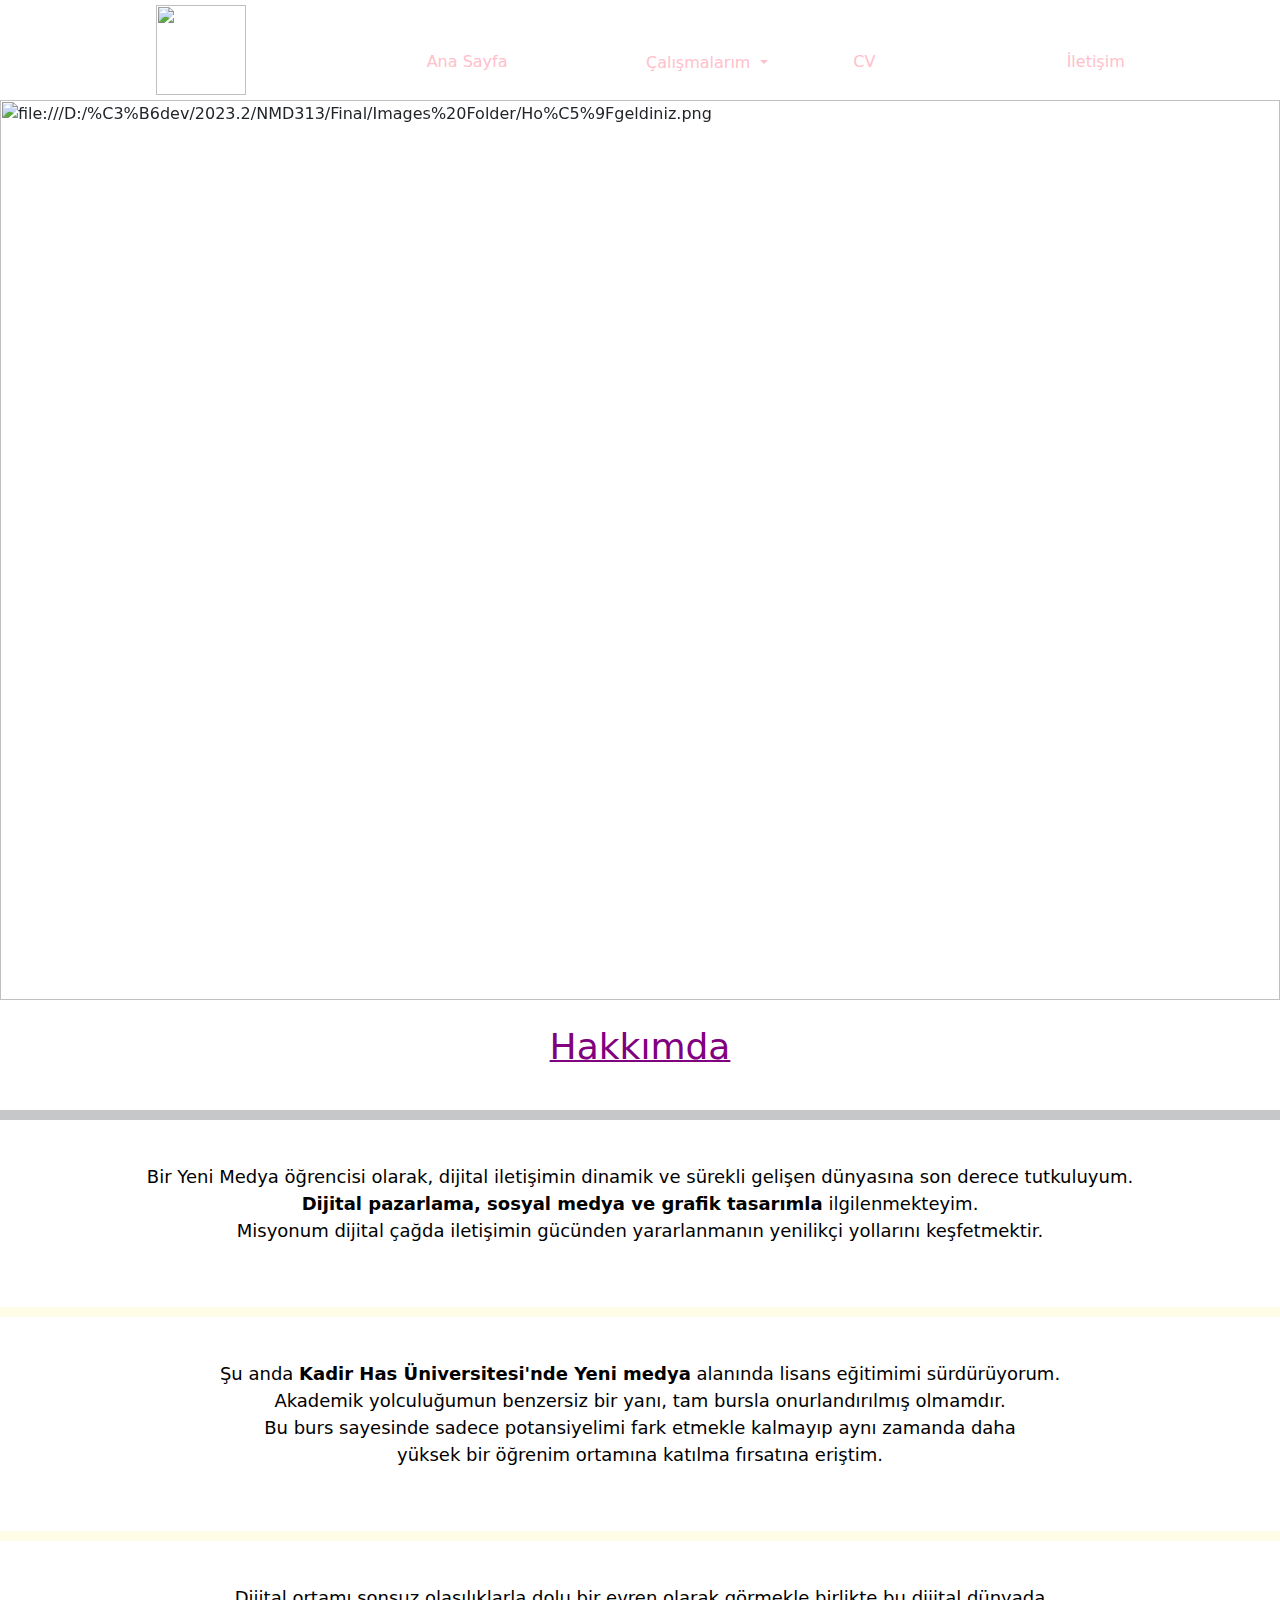
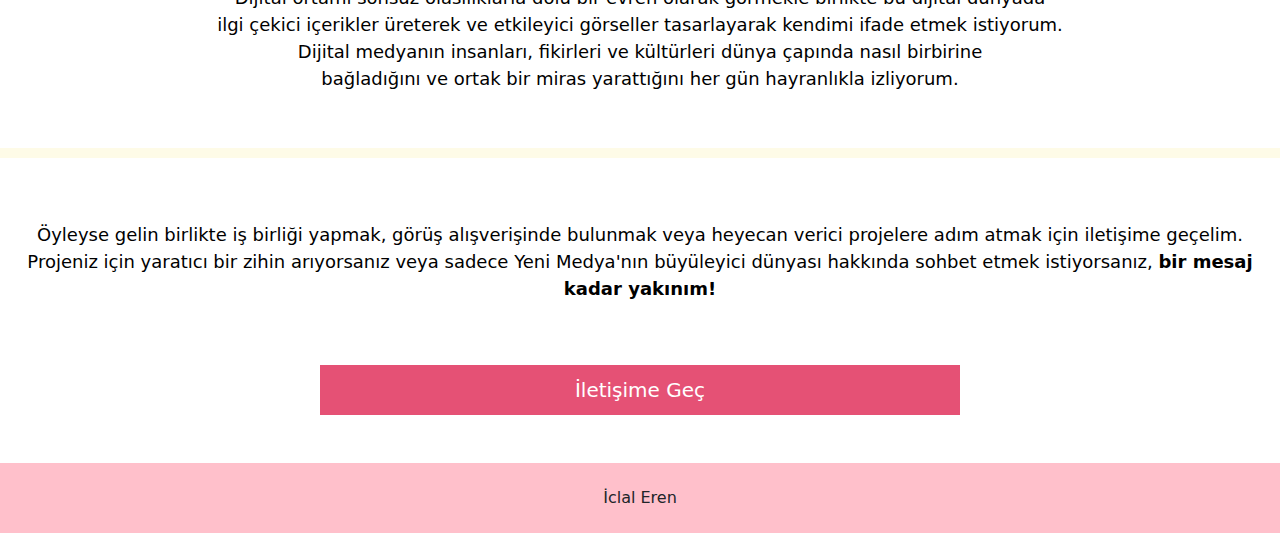
==== index.html @ 82a36df7 "Add files via upload" ====
<html>
<head>
<title> İclal Eren </title>
<link rel="stylesheet" href="style.css"></link>
<meta name="viewport" content="width=device-width, initial-scale=1">
<link href="https://cdn.jsdelivr.net/npm/bootstrap@5.3.3/dist/css/bootstrap.min.css" rel="stylesheet">
<link href="https://getbootstrap.com/docs/5.3/assets/css/docs.css" rel="stylesheet">
<script src="https://cdn.jsdelivr.net/npm/bootstrap@5.3.3/dist/js/bootstrap.bundle.min.js"></script>
</head>
<body>

<div id="top-container"  class="row">
<div class="col-lg-4 col-md-4 col-sm-12 logo">
<img src="file:///D:/%C3%B6dev/2023.2/NMD313/Final/Images%20Folder/%C4%B0clal%20Eren%20Logo.png"style="height:90px"/>
</div>
<div class="col-lg-2 col-md-2 col-sm-12 menu">
 <a href="index.html"> Ana Sayfa </a>
</div>

 <div class="dropdown col-lg-2 col-md-2 col-sm-12 menu">
      <button class="dropdown-toggle" data-bs-toggle="dropdown" aria-expanded="false">
        <a href="portfolyo.html"> Çalışmalarım </a>
      </button>
      <ul class="dropdown-menu" style="">
        <li><a class="dropdown-item" href="sosyal medya yönetimi.html">Sosyal Medya Yönetimi</a></li>
        <li><a class="dropdown-item" href="web tasarımı.html">Website Tasarımı</a></li>
        <li><a class="dropdown-item" href="logo tasarımı.html">Logo Tasarımı</a></li>
      </ul>
    </div>
<div class="col-lg-2 col-md-2 col-sm-12 menu">
<a href="resume.html"> CV </a>
</div>
<div class="col-lg-2 col-md-2 col-sm-12 menu">
<a href="contact.html"> İletişim </a>
</div>

</div>
</div>

<div id="carouselExampleFade" class="carousel slide carousel-fade">
  <div class="carousel-inner">
    <div class="carousel-item active">
      <img src="file:///D:/%C3%B6dev/2023.2/NMD313/Final/Images%20Folder/Ho%C5%9Fgeldiniz.png" class="d-block w-100" alt="file:///D:/%C3%B6dev/2023.2/NMD313/Final/Images%20Folder/Ho%C5%9Fgeldiniz.png">
    </div>
    <div class="carousel-item">
      <img src="file:///D:/%C3%B6dev/2023.2/NMD313/Final/Images%20Folder/Sosyal%20Medya.png" class="d-block w-100" alt="file:///D:/%C3%B6dev/2023.2/NMD313/Final/Images%20Folder/Sosyal%20Medya.png">
    </div>
    <div class="carousel-item">
      <img src="file:///D:/%C3%B6dev/2023.2/NMD313/Final/Images%20Folder/Web%20Tasar%C4%B1m.png" class="d-block w-100" alt="file:///D:/%C3%B6dev/2023.2/NMD313/Final/Images%20Folder/Web%20Tasar%C4%B1m.png">
    </div>
  <div class="carousel-item">
      <img src="file:///D:/%C3%B6dev/2023.2/NMD313/Final/Images%20Folder/Logo%20Tasar%C4%B1m%C4%B1.png" class="d-block w-100" alt="file:///D:/%C3%B6dev/2023.2/NMD313/Final/Images%20Folder/Logo%20Tasar%C4%B1m%C4%B1.png">
    </div>
  </div>
  <button class="carousel-control-prev" type="button" data-bs-target="#carouselExampleFade" data-bs-slide="prev">
    <span class="carousel-control-prev-icon" aria-hidden="true"></span>
    <span class="visually-hidden">Previous</span>
  </button>
  <button class="carousel-control-next" type="button" data-bs-target="#carouselExampleFade" data-bs-slide="next">
    <span class="carousel-control-next-icon" aria-hidden="true"></span>
    <span class="visually-hidden">Next</span>
  </button>
</div>

<div id="content-container" class="row">

<div class="col-lg-12 col-md-12 col-sm-12 content-box-2">
<p>
<span style="font-size:36px" > Hakkımda </span>
</div>
<hr style="height:5px;border-width:10;;background-color:FEF1A3">

<div class="col-lg-12 col-md-12 col-sm-12 content-box-3">
<br>
Bir Yeni Medya öğrencisi olarak, dijital iletişimin dinamik ve sürekli gelişen dünyasına son derece tutkuluyum.<br>
<b>Dijital pazarlama, sosyal medya ve grafik tasarımla</b> ilgilenmekteyim.
<br>Misyonum dijital çağda iletişimin gücünden yararlanmanın yenilikçi yollarını keşfetmektir.
<br><br> 
</p>
</div>

<hr style="height:5px;border-width:10;color:FEF1A3;background-color:FEF1A3">

<div class="col-lg-12 col-md-12 col-sm-12 content-box-3">

<p>
<br>
Şu anda
<b>Kadir Has Üniversitesi'nde Yeni medya</b> alanında lisans eğitimimi sürdürüyorum.
<br>Akademik yolculuğumun benzersiz bir yanı, tam bursla onurlandırılmış olmamdır.
<br>Bu burs sayesinde sadece potansiyelimi fark etmekle kalmayıp aynı zamanda daha <br> yüksek bir öğrenim ortamına katılma fırsatına eriştim.
<br><br>
</p>

</div>

<hr style="height:5px;border-width:10;color:FEF1A3;background-color:FEF1A3">

<div class="col-lg-12 col-md-12 col-sm-12 content-box-3">

<p>
<br>
Dijital ortamı sonsuz olasılıklarla dolu bir evren olarak görmekle birlikte bu dijital dünyada  <br>
ilgi çekici içerikler üreterek ve etkileyici görseller tasarlayarak kendimi ifade etmek istiyorum.
<br>Dijital medyanın insanları, fikirleri ve kültürleri dünya çapında nasıl birbirine 
<br>bağladığını ve ortak bir miras yarattığını her gün hayranlıkla izliyorum.
<br>
</p>

</div>

</div>

<hr style="height:5px;border-width:10;color:FEF1A3;background-color:FEF1A3">

<div class="col-lg-12 col-md-12 col-sm-12 content-box-3">
<p>
<br>
Öyleyse gelin birlikte iş birliği yapmak, görüş alışverişinde bulunmak veya heyecan verici projelere adım atmak için iletişime geçelim. 
<br> Projeniz için yaratıcı bir zihin arıyorsanız veya sadece Yeni Medya'nın büyüleyici dünyası hakkında sohbet etmek istiyorsanız, <b> bir mesaj kadar yakınım! </b> <br><br>
</p>

</div>

</div>

<div class="d-grid gap-2 col-6 mx-auto">
    <a href="contact.html" class="button">İletişime Geç</a>
</div>
 <br><br>


<div id="footer-container" class="row">

<div class="col-12 footer-content">
İclal Eren
</div>

</div>


</body>

<!-- BOOTSTRAP CALL-->

<link rel="stylesheet" href="https://stackpath.bootstrapcdn.com/bootstrap/4.1.1/css/bootstrap.min.css" integrity="sha384-WskhaSGFgHYWDcbwN70/dfYBj47jz9qbsMId/iRN3ewGhXQFZCSftd1LZCfmhktB" crossorigin="anonymous">

<script src="https://stackpath.bootstrapcdn.com/bootstrap/4.1.1/js/bootstrap.min.js" integrity="sha384-smHYKdLADwkXOn1EmN1qk/HfnUcbVRZyYmZ4qpPea6sjB/pTJ0euyQp0Mk8ck+5T" crossorigin="anonymous"></script>

<link rel="stylesheet" href="https://use.fontawesome.com/releases/v5.0.13/css/all.css" integrity="sha384-DNOHZ68U8hZfKXOrtjWvjxusGo9WQnrNx2sqG0tfsghAvtVlRW3tvkXWZh58N9jp" crossorigin="anonymous" />

<!-- FINISHED -->
</html>
---- style.css ----
@charset "UTF-8";

#top-container {
height:100px;
width:100%;
}

.logo{
height:100px;
padding:5px;
text-align:center;
float:left;
}

.menu{
padding:50px;
float:left;
}

.menu a{
color:pink;
text-decoration:none;
}

.menu a:hover{
color:purple;
text-decoration:overline;
}

#slider-container {
height:400px;
background-image: url("images/slider.png");
background-position: center;
background-repeat: no-repeat;
background-size: cover;
}

#content-container {
height:100px;
height:auto;
margin-top:20px;
margin-bottom:20px;
}

#content-container-2 {
height:100px;
height:auto;
margin-top:20px;
margin-bottom:20px;
background-color: #FEF1A3;
}

.content-box {
float:left;
overflow:hidden;
font-size:18px;
text-align:left;
margin-top:20px;
margin-bottom:20px;
}

.content-box-2 {
float:left;
overflow:hidden;
font-size:20px;
text-align:center;
margin-top:20px;
margin-bottom:20px;
color: purple;
text-decoration:underline;
}

.content-box-3 {
float:left;
overflow:hidden;
font-size:18px;
text-align:center;
margin-top:20px;
margin-bottom:20px;
color: black;
}

.content-box-4 {
float:left;
overflow:hidden;
font-size:24px;
text-align:center;
font: times new roman;
margin-top:20px;
margin-bottom:20px;
color: #C21818;
}

.content-box-5 {
float:left;
overflow:hidden;
font-size:20px;
text-align:center;
font: times new roman;
margin-top:20px;
margin-bottom:20px;
color: black;
}

.content-box-6 {
float:right;
overflow:hidden;
font-size:18px;
text-align:right;
font: times new roman;
margin-top:20px;
margin-bottom:20px;
color: black;
}

.content-box-7 {
float:left;
overflow:hidden;
font-size:18px;
text-align:left;
font: times new roman;
margin-top:20px;
margin-bottom:20px;
color: black;
}

#footer-container {
line-height:70px;
}

.footer-content{
text-align:center;
font-size: 16px;
background-color:pink;
}

.menu button {
border:0;
background:none;
color:pink;
}

.menu ul li {
line-height:40px;
height:40px;
text-decoration:none;
}

input, select, textarea{
  display:block;
  width:100%;
  padding:.3em;
  font-size:20px;
  background-color:##F9E0E3;
  border:solid 1px #CCC;
  resize:vertical;
}
textarea{
  min-height:180px;
}
select{
  color:indigo;
}
option{
  color:purple;
  background: lavenderBlush;
}
input[type=checkbox]{
  display:inline;
  width:auto;
  color:pink;
}

input[type=submit]{
  background:#E55175;
  margin:1em 0 0;
  color:white;
  border:none;
  border-radius:8px;
  transition:all .3s ease-out;
}

input:focus,
input:hover,
select:focus,
select:hover,
textarea:focus,
textarea:hover{
  background: lavenderBlush;
}


input[type=submit]:hover,
input[type=submit]:focus{
  background: #F9E0E3;
  color: black;
  outline:none;
}

@media screen and (min-width:600px) {
  /*  make the form 2 columns */
  form:after{
    content:'';
    display:block;
    clear:both;
  }
  .column{
    width:50%;
    padding:1em;
    float:left;
  }
}

.button {
    display: inline-block;
    padding: 10px 3px;
    font-size: 20px;
    color: white;
    background-color: #E55175;
    text-decoration: none;
    transition: background-color pink;
	transition: color purple;
    text-align: center;
}

.button:hover,
.button:focus {
    background-color: pink;
}
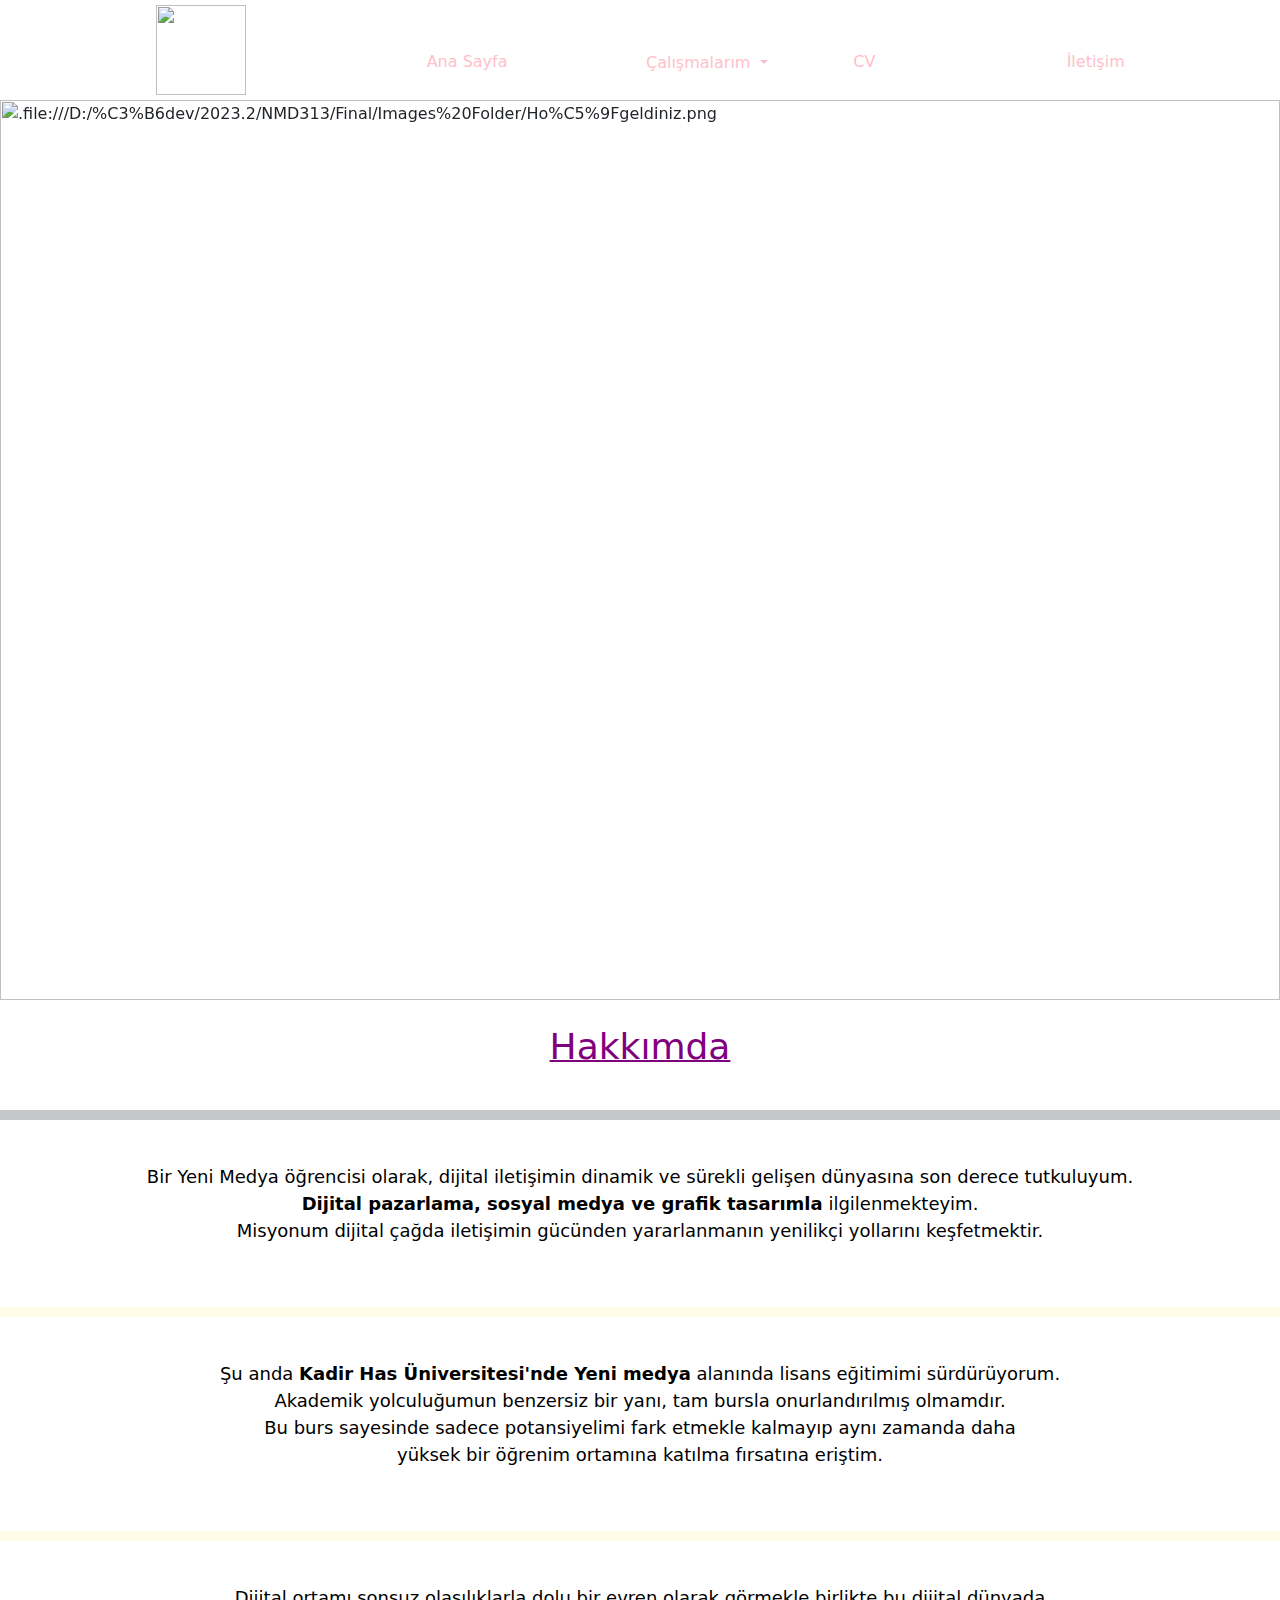
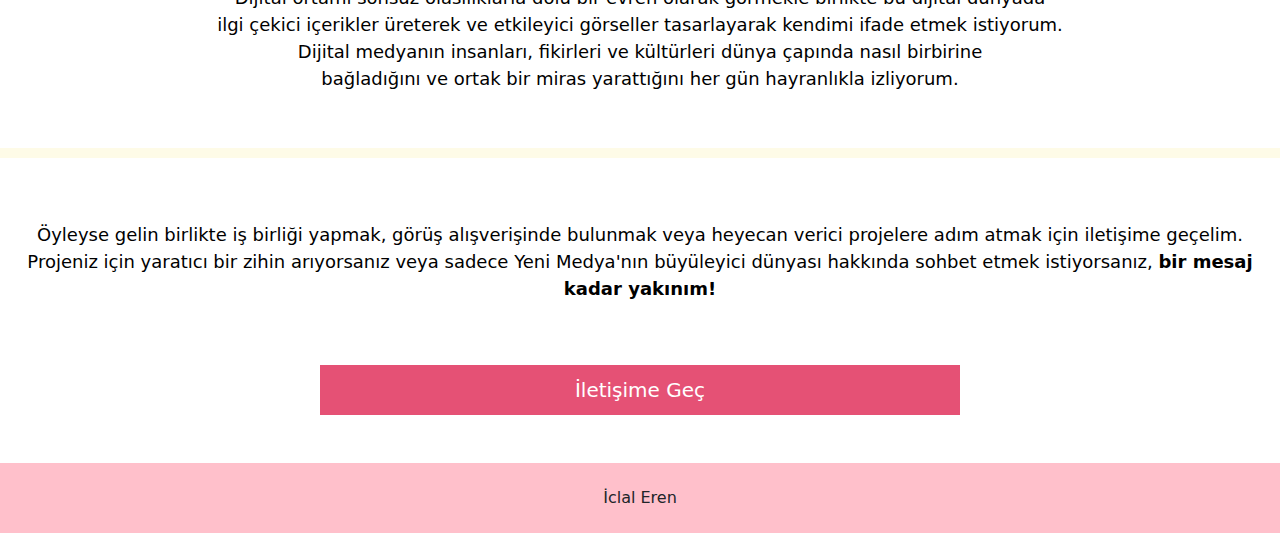
==== commit fcea6a90: "Update index.html" ====
--- a/index.html
+++ b/index.html
@@ -11,7 +11,7 @@
 
 <div id="top-container"  class="row">
 <div class="col-lg-4 col-md-4 col-sm-12 logo">
-<img src="file:///D:/%C3%B6dev/2023.2/NMD313/Final/Images%20Folder/%C4%B0clal%20Eren%20Logo.png"style="height:90px"/>
+<img src=".file:///D:/%C3%B6dev/2023.2/NMD313/Final/Images%20Folder/%C4%B0clal%20Eren%20Logo.png"style="height:90px"/>
 </div>
 <div class="col-lg-2 col-md-2 col-sm-12 menu">
  <a href="index.html"> Ana Sayfa </a>
@@ -40,16 +40,16 @@
 <div id="carouselExampleFade" class="carousel slide carousel-fade">
   <div class="carousel-inner">
     <div class="carousel-item active">
-      <img src="file:///D:/%C3%B6dev/2023.2/NMD313/Final/Images%20Folder/Ho%C5%9Fgeldiniz.png" class="d-block w-100" alt="file:///D:/%C3%B6dev/2023.2/NMD313/Final/Images%20Folder/Ho%C5%9Fgeldiniz.png">
+      <img src=".file:///D:/%C3%B6dev/2023.2/NMD313/Final/Images%20Folder/Ho%C5%9Fgeldiniz.png" class="d-block w-100" alt=".file:///D:/%C3%B6dev/2023.2/NMD313/Final/Images%20Folder/Ho%C5%9Fgeldiniz.png">
     </div>
     <div class="carousel-item">
-      <img src="file:///D:/%C3%B6dev/2023.2/NMD313/Final/Images%20Folder/Sosyal%20Medya.png" class="d-block w-100" alt="file:///D:/%C3%B6dev/2023.2/NMD313/Final/Images%20Folder/Sosyal%20Medya.png">
+      <img src=".file:///D:/%C3%B6dev/2023.2/NMD313/Final/Images%20Folder/Sosyal%20Medya.png" class="d-block w-100" alt=".file:///D:/%C3%B6dev/2023.2/NMD313/Final/Images%20Folder/Sosyal%20Medya.png">
     </div>
     <div class="carousel-item">
-      <img src="file:///D:/%C3%B6dev/2023.2/NMD313/Final/Images%20Folder/Web%20Tasar%C4%B1m.png" class="d-block w-100" alt="file:///D:/%C3%B6dev/2023.2/NMD313/Final/Images%20Folder/Web%20Tasar%C4%B1m.png">
+      <img src=".file:///D:/%C3%B6dev/2023.2/NMD313/Final/Images%20Folder/Web%20Tasar%C4%B1m.png" class="d-block w-100" alt=".file:///D:/%C3%B6dev/2023.2/NMD313/Final/Images%20Folder/Web%20Tasar%C4%B1m.png">
     </div>
   <div class="carousel-item">
-      <img src="file:///D:/%C3%B6dev/2023.2/NMD313/Final/Images%20Folder/Logo%20Tasar%C4%B1m%C4%B1.png" class="d-block w-100" alt="file:///D:/%C3%B6dev/2023.2/NMD313/Final/Images%20Folder/Logo%20Tasar%C4%B1m%C4%B1.png">
+      <img src=".file:///D:/%C3%B6dev/2023.2/NMD313/Final/Images%20Folder/Logo%20Tasar%C4%B1m%C4%B1.png" class="d-block w-100" alt=".file:///D:/%C3%B6dev/2023.2/NMD313/Final/Images%20Folder/Logo%20Tasar%C4%B1m%C4%B1.png">
     </div>
   </div>
   <button class="carousel-control-prev" type="button" data-bs-target="#carouselExampleFade" data-bs-slide="prev">
@@ -150,4 +150,4 @@
 <link rel="stylesheet" href="https://use.fontawesome.com/releases/v5.0.13/css/all.css" integrity="sha384-DNOHZ68U8hZfKXOrtjWvjxusGo9WQnrNx2sqG0tfsghAvtVlRW3tvkXWZh58N9jp" crossorigin="anonymous" />
 
 <!-- FINISHED -->
-</html>+</html>
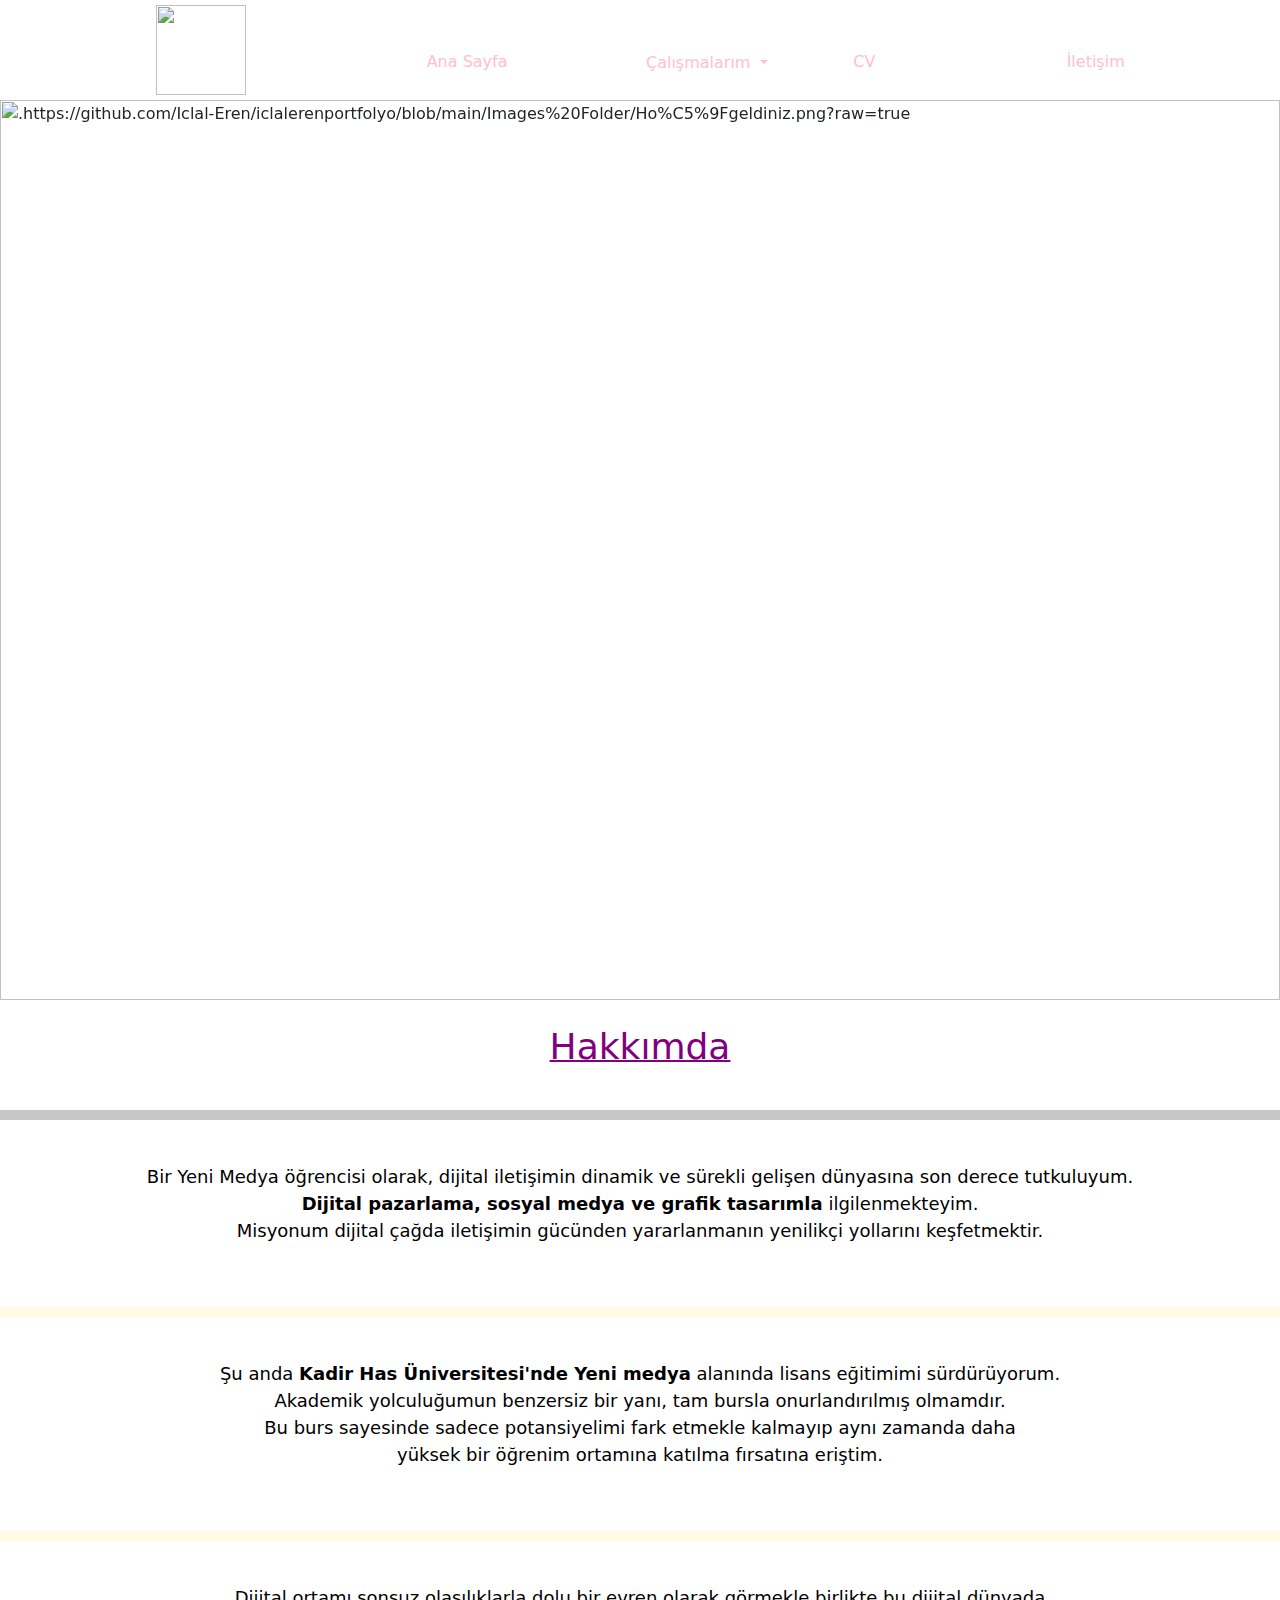
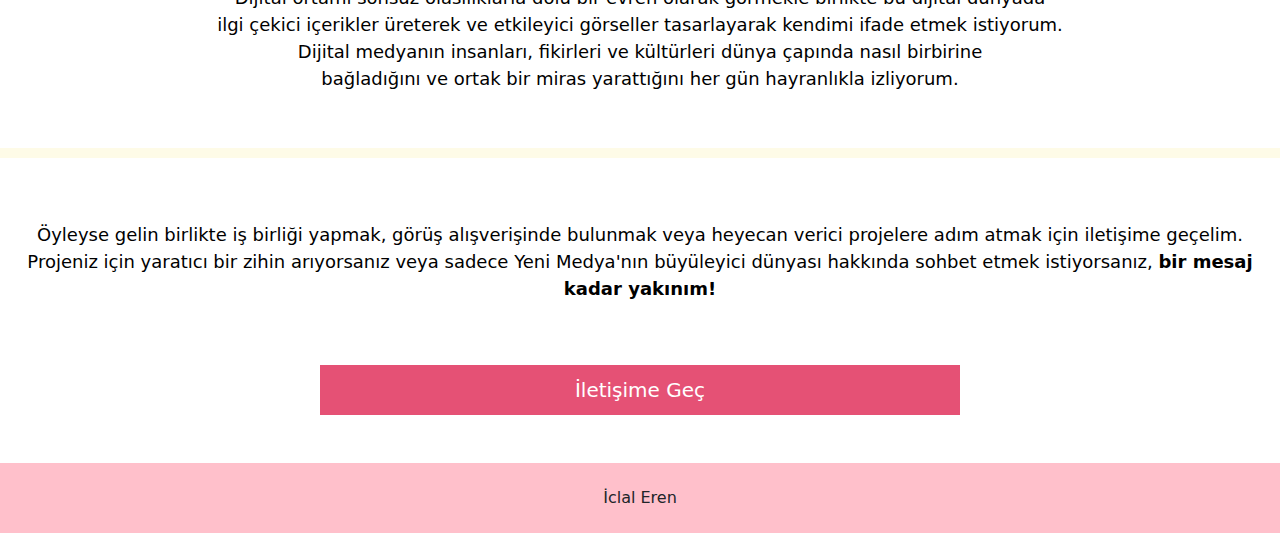
==== commit a456c0a6: "Update index.html" ====
--- a/index.html
+++ b/index.html
@@ -40,7 +40,7 @@
 <div id="carouselExampleFade" class="carousel slide carousel-fade">
   <div class="carousel-inner">
     <div class="carousel-item active">
-      <img src=".file:///D:/%C3%B6dev/2023.2/NMD313/Final/Images%20Folder/Ho%C5%9Fgeldiniz.png" class="d-block w-100" alt=".file:///D:/%C3%B6dev/2023.2/NMD313/Final/Images%20Folder/Ho%C5%9Fgeldiniz.png">
+      <img src=".https://github.com/Iclal-Eren/iclalerenportfolyo/blob/main/Images%20Folder/Ho%C5%9Fgeldiniz.png?raw=true" class="d-block w-100" alt=".https://github.com/Iclal-Eren/iclalerenportfolyo/blob/main/Images%20Folder/Ho%C5%9Fgeldiniz.png?raw=true">
     </div>
     <div class="carousel-item">
       <img src=".file:///D:/%C3%B6dev/2023.2/NMD313/Final/Images%20Folder/Sosyal%20Medya.png" class="d-block w-100" alt=".file:///D:/%C3%B6dev/2023.2/NMD313/Final/Images%20Folder/Sosyal%20Medya.png">
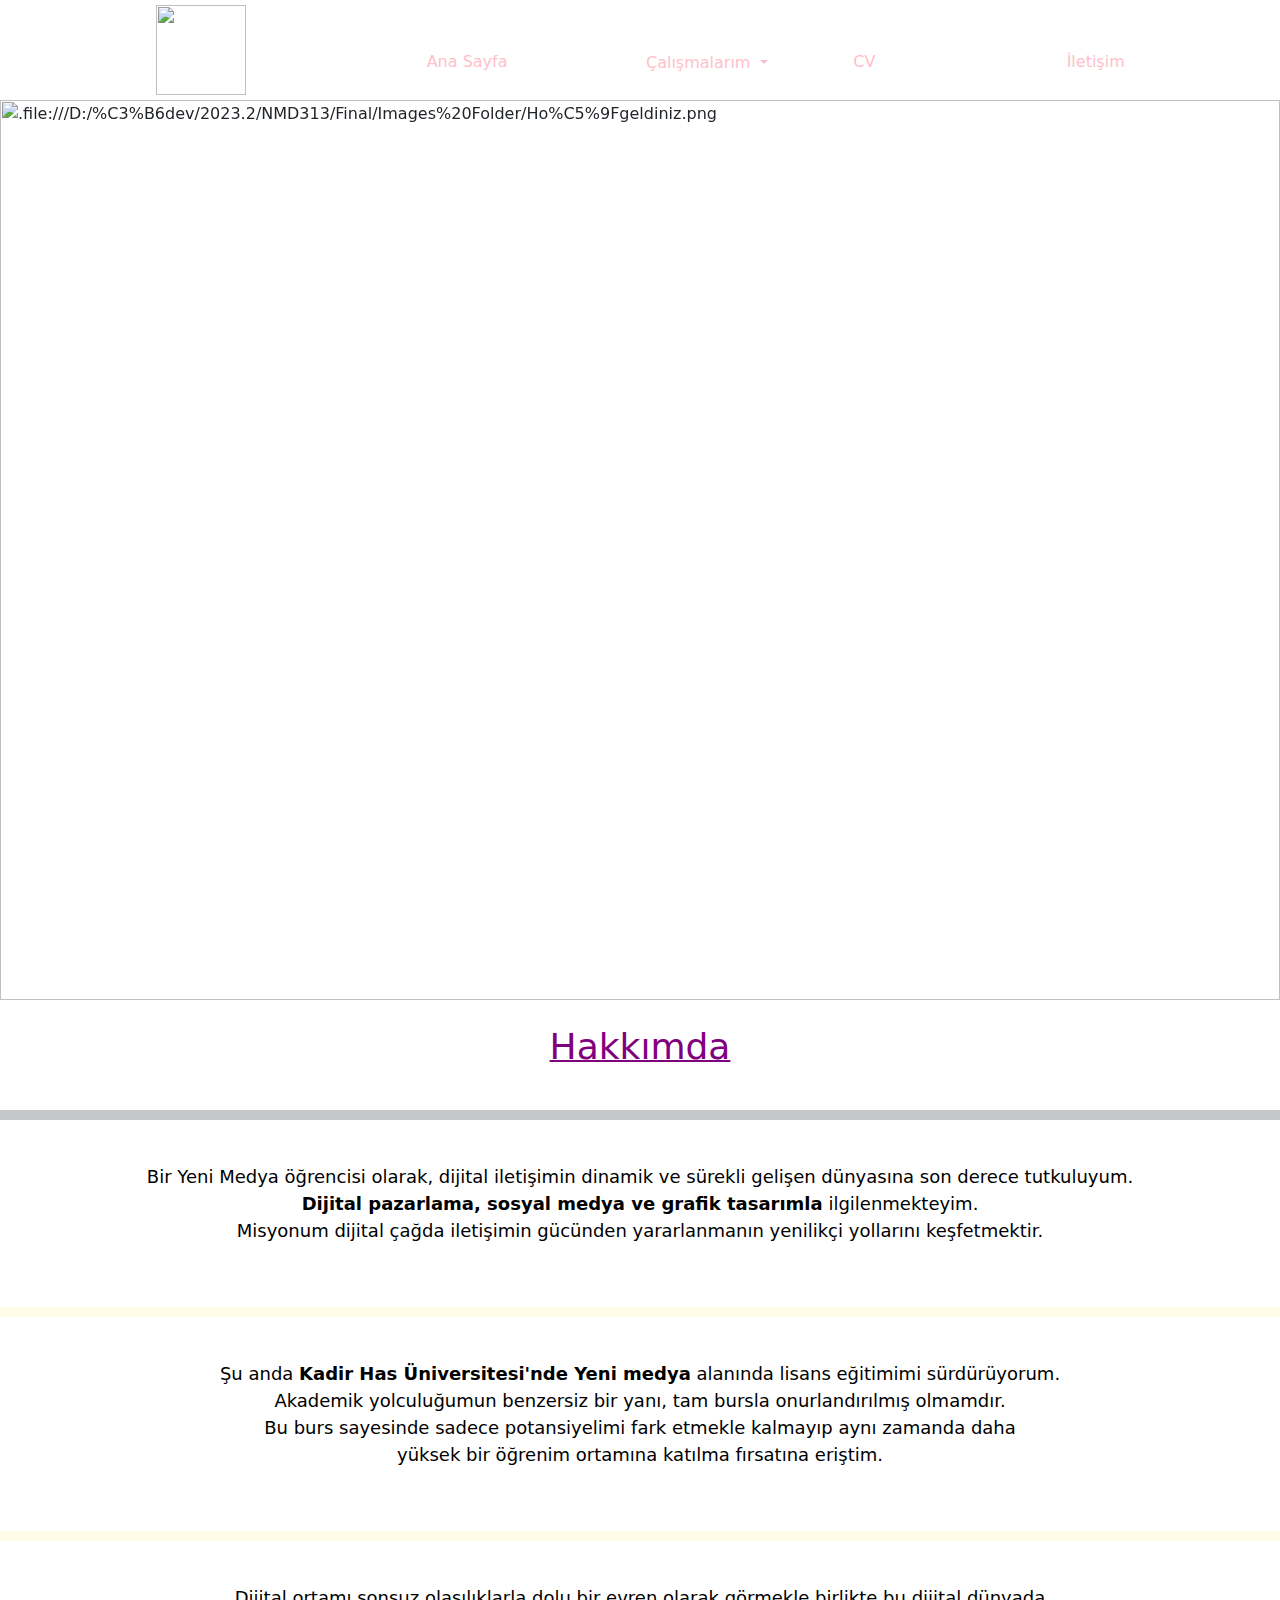
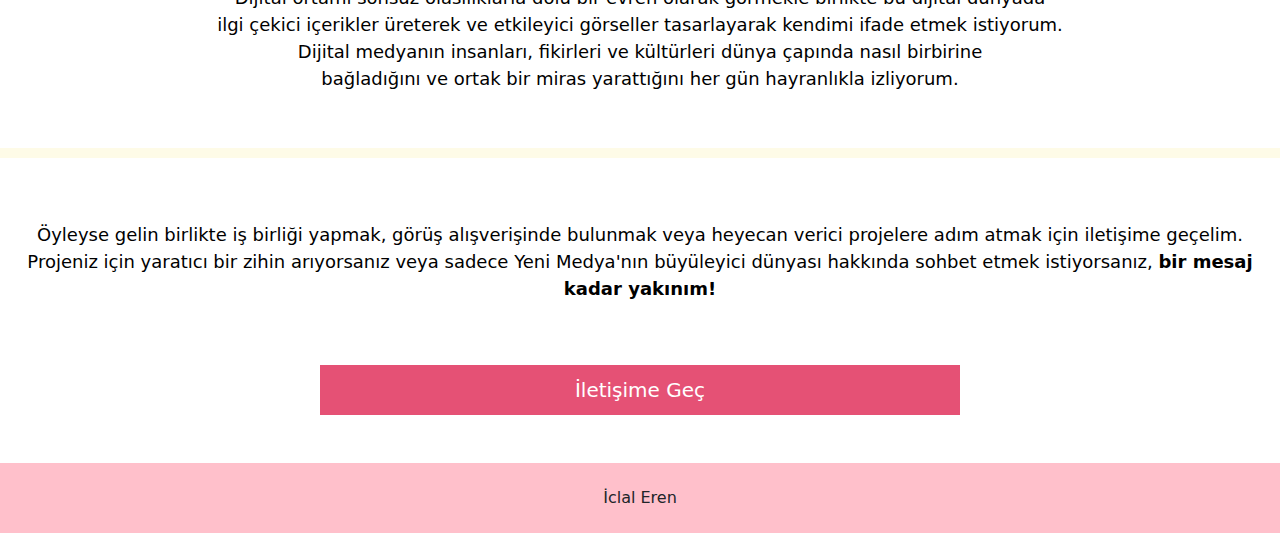
==== commit 60f6b394: "Update index.html" ====
--- a/index.html
+++ b/index.html
@@ -11,7 +11,7 @@
 
 <div id="top-container"  class="row">
 <div class="col-lg-4 col-md-4 col-sm-12 logo">
-<img src=".file:///D:/%C3%B6dev/2023.2/NMD313/Final/Images%20Folder/%C4%B0clal%20Eren%20Logo.png"style="height:90px"/>
+<img src="https://github.com/Iclal-Eren/iclalerenportfolyo/blob/main/Images%20Folder/%C4%B0clal%20Eren%20Logo.png?raw=true"style="height:90px"/>
 </div>
 <div class="col-lg-2 col-md-2 col-sm-12 menu">
  <a href="index.html"> Ana Sayfa </a>
@@ -40,7 +40,7 @@
 <div id="carouselExampleFade" class="carousel slide carousel-fade">
   <div class="carousel-inner">
     <div class="carousel-item active">
-      <img src=".https://github.com/Iclal-Eren/iclalerenportfolyo/blob/main/Images%20Folder/Ho%C5%9Fgeldiniz.png?raw=true" class="d-block w-100" alt=".https://github.com/Iclal-Eren/iclalerenportfolyo/blob/main/Images%20Folder/Ho%C5%9Fgeldiniz.png?raw=true">
+      <img src=".file:///D:/%C3%B6dev/2023.2/NMD313/Final/Images%20Folder/Ho%C5%9Fgeldiniz.png" class="d-block w-100" alt=".file:///D:/%C3%B6dev/2023.2/NMD313/Final/Images%20Folder/Ho%C5%9Fgeldiniz.png">
     </div>
     <div class="carousel-item">
       <img src=".file:///D:/%C3%B6dev/2023.2/NMD313/Final/Images%20Folder/Sosyal%20Medya.png" class="d-block w-100" alt=".file:///D:/%C3%B6dev/2023.2/NMD313/Final/Images%20Folder/Sosyal%20Medya.png">
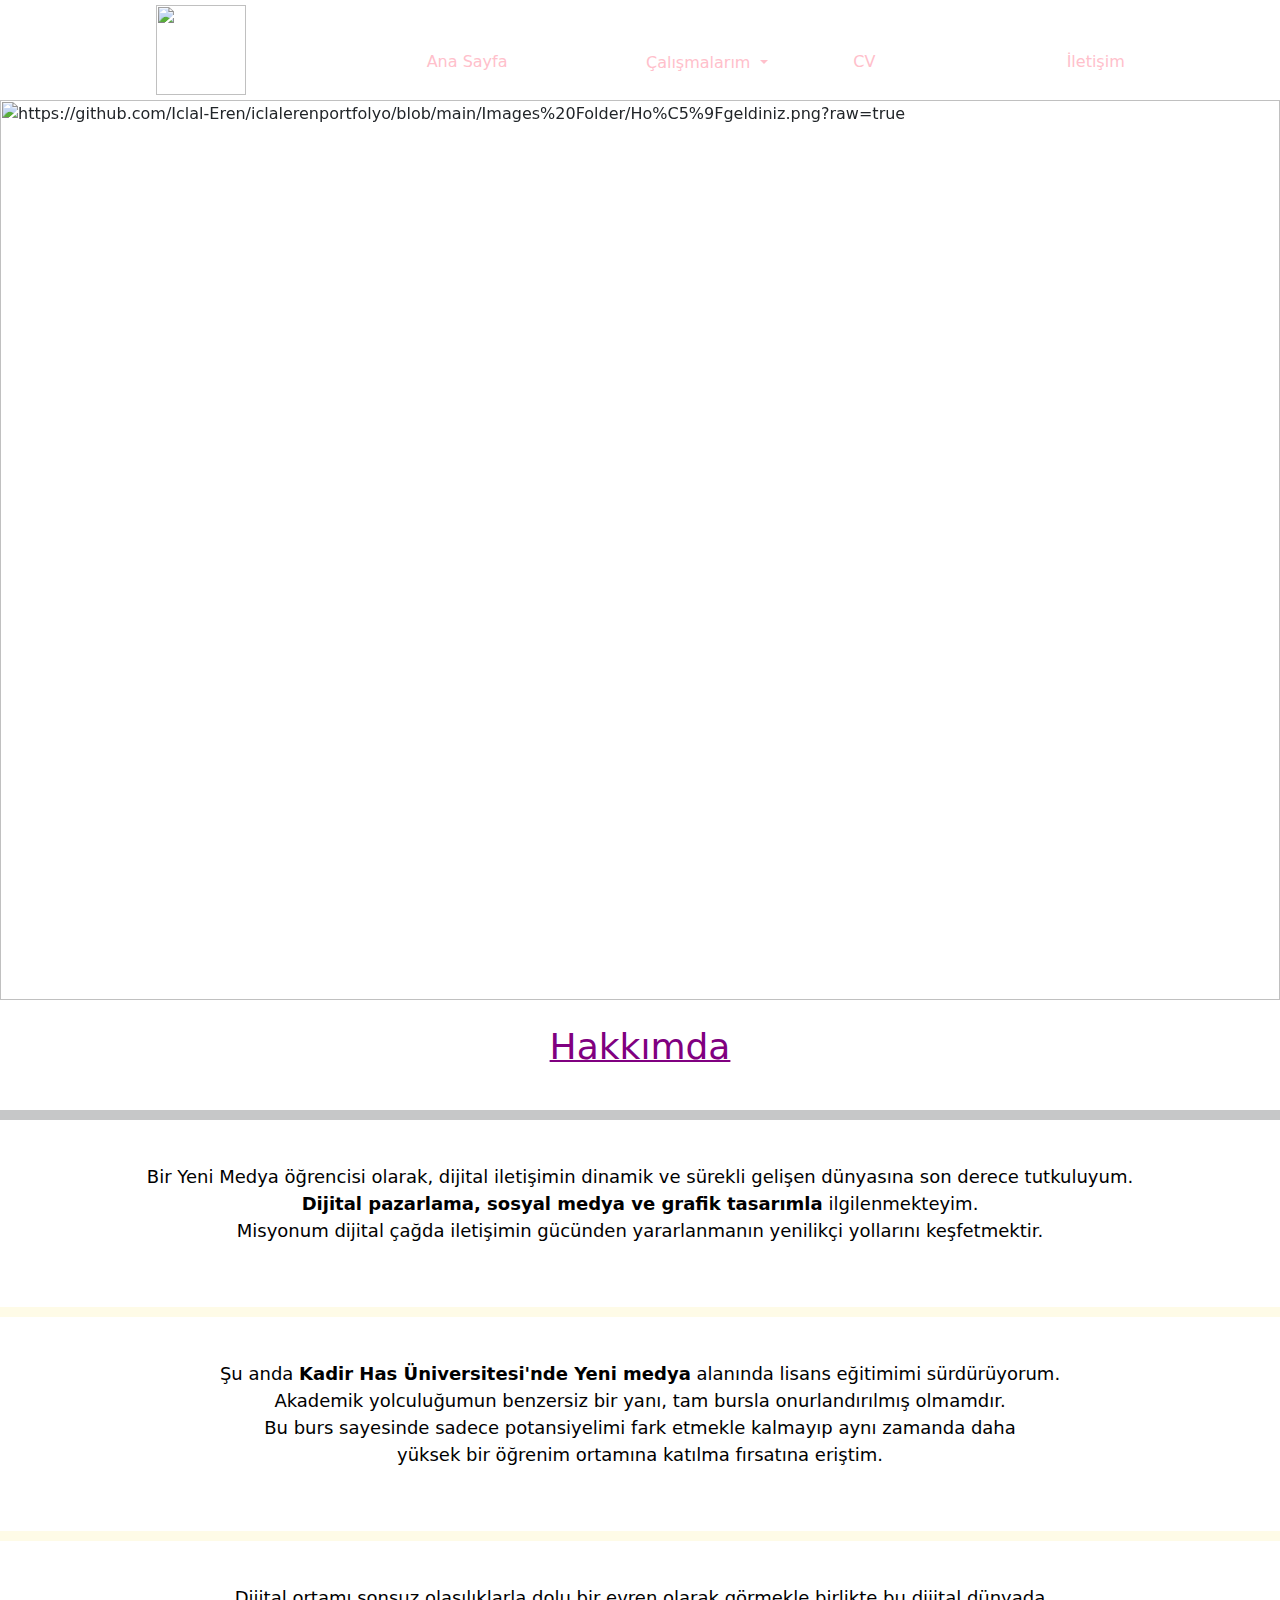
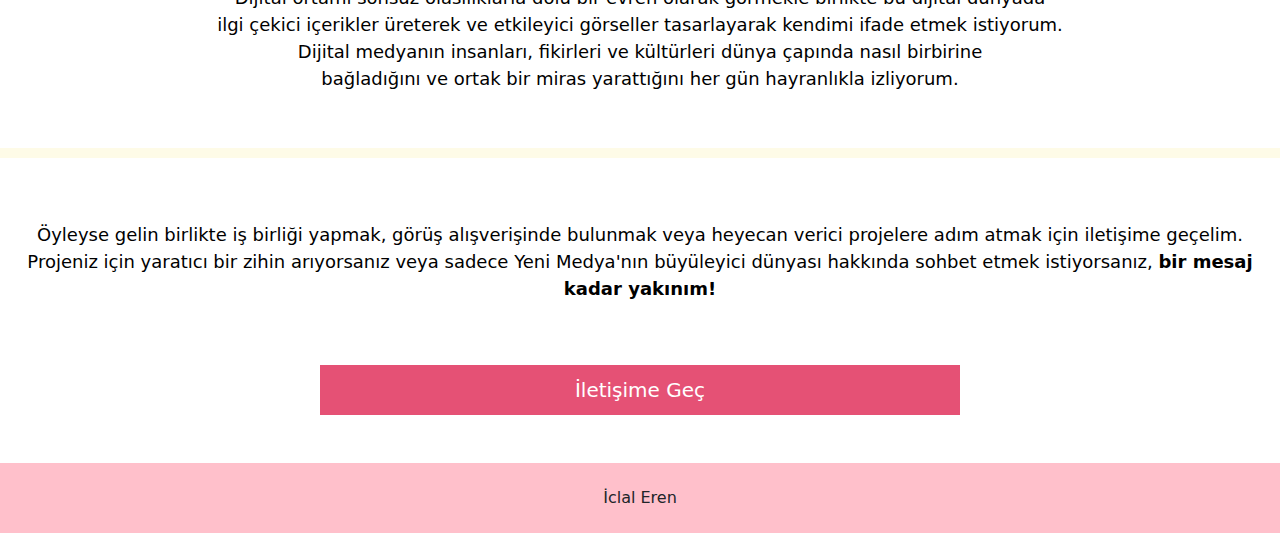
==== commit 33699904: "Update index.html" ====
--- a/index.html
+++ b/index.html
@@ -40,16 +40,16 @@
 <div id="carouselExampleFade" class="carousel slide carousel-fade">
   <div class="carousel-inner">
     <div class="carousel-item active">
-      <img src=".file:///D:/%C3%B6dev/2023.2/NMD313/Final/Images%20Folder/Ho%C5%9Fgeldiniz.png" class="d-block w-100" alt=".file:///D:/%C3%B6dev/2023.2/NMD313/Final/Images%20Folder/Ho%C5%9Fgeldiniz.png">
+      <img src="https://github.com/Iclal-Eren/iclalerenportfolyo/blob/main/Images%20Folder/Ho%C5%9Fgeldiniz.png?raw=true" class="d-block w-100" alt="https://github.com/Iclal-Eren/iclalerenportfolyo/blob/main/Images%20Folder/Ho%C5%9Fgeldiniz.png?raw=true">
     </div>
     <div class="carousel-item">
-      <img src=".file:///D:/%C3%B6dev/2023.2/NMD313/Final/Images%20Folder/Sosyal%20Medya.png" class="d-block w-100" alt=".file:///D:/%C3%B6dev/2023.2/NMD313/Final/Images%20Folder/Sosyal%20Medya.png">
+      <img src="https://github.com/Iclal-Eren/iclalerenportfolyo/blob/main/Images%20Folder/Sosyal%20Medya.png?raw=true" class="d-block w-100" alt="https://github.com/Iclal-Eren/iclalerenportfolyo/blob/main/Images%20Folder/Sosyal%20Medya.png?raw=true">
     </div>
     <div class="carousel-item">
-      <img src=".file:///D:/%C3%B6dev/2023.2/NMD313/Final/Images%20Folder/Web%20Tasar%C4%B1m.png" class="d-block w-100" alt=".file:///D:/%C3%B6dev/2023.2/NMD313/Final/Images%20Folder/Web%20Tasar%C4%B1m.png">
+      <img src="https://github.com/Iclal-Eren/iclalerenportfolyo/blob/main/Images%20Folder/Web%20Tasar%C4%B1m.png?raw=true" class="d-block w-100" alt="https://github.com/Iclal-Eren/iclalerenportfolyo/blob/main/Images%20Folder/Web%20Tasar%C4%B1m.png?raw=true">
     </div>
   <div class="carousel-item">
-      <img src=".file:///D:/%C3%B6dev/2023.2/NMD313/Final/Images%20Folder/Logo%20Tasar%C4%B1m%C4%B1.png" class="d-block w-100" alt=".file:///D:/%C3%B6dev/2023.2/NMD313/Final/Images%20Folder/Logo%20Tasar%C4%B1m%C4%B1.png">
+      <img src="https://github.com/Iclal-Eren/iclalerenportfolyo/blob/main/Images%20Folder/Logo%20Tasar%C4%B1m%C4%B1.png?raw=true" class="d-block w-100" alt="https://github.com/Iclal-Eren/iclalerenportfolyo/blob/main/Images%20Folder/Logo%20Tasar%C4%B1m%C4%B1.png?raw=true">
     </div>
   </div>
   <button class="carousel-control-prev" type="button" data-bs-target="#carouselExampleFade" data-bs-slide="prev">
